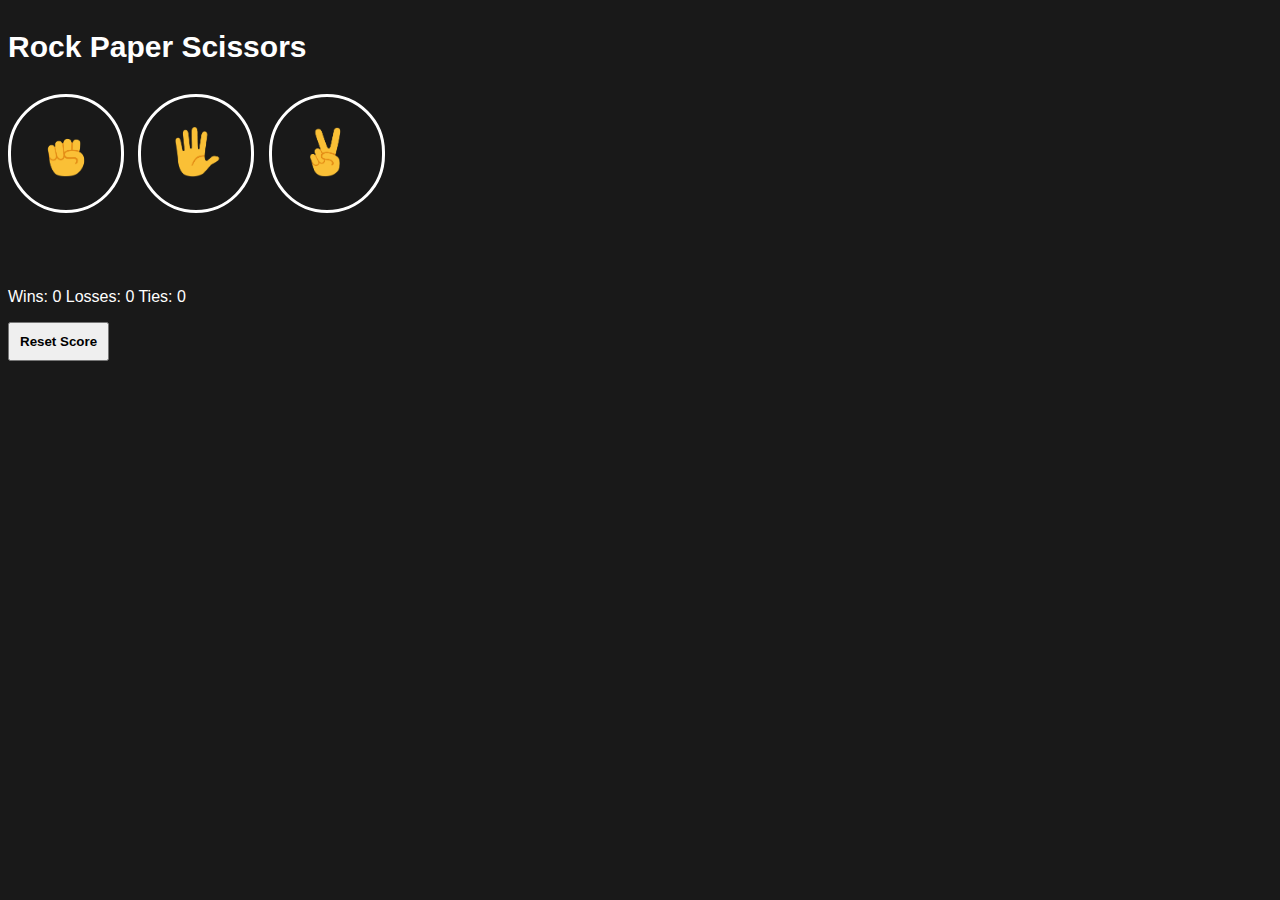
==== javaScript-course/html/06_Booleans(rps).html @ 226a0387 "first commit" ====
<!DOCTYPE html>
<html lang="en">
<head>
  <meta charset="UTF-8">
  <meta name="viewport" content="width=device-width, initial-scale=1.0">
  <title>Rock Paper Scissors</title>
  <link rel="stylesheet" href="\javaScript-course\css\rps.css">
</head>
<body>

  <p class="title">Rock Paper Scissors</p>

    <button class="move-button" onclick="playGame('rock')"><img class="paper-icon" src="\javaScript-course\icons\rock-emoji.png" alt="">
  
    </button>

    <button class="move-button" onclick="playGame('paper')"><img class="paper-icon" src="\javaScript-course\icons\paper-emoji.png" alt="">
    </button>
    
    <button class="move-button" onclick="playGame('scissors')"><img class="paper-icon" src="\javaScript-course\icons\scissors-emoji.png" alt="">
    </button>

  <p class = "js-Result"></p>

  <p class = "js-Moves"></p>

  <p class="js-Score"></p>
  
  <button class="js-resetScore" onclick="resetScore()">Reset Score</button>

  <br>
  <br>


  <script src="\javaScript-course\js\rps.js"></script>

</body>
</html>
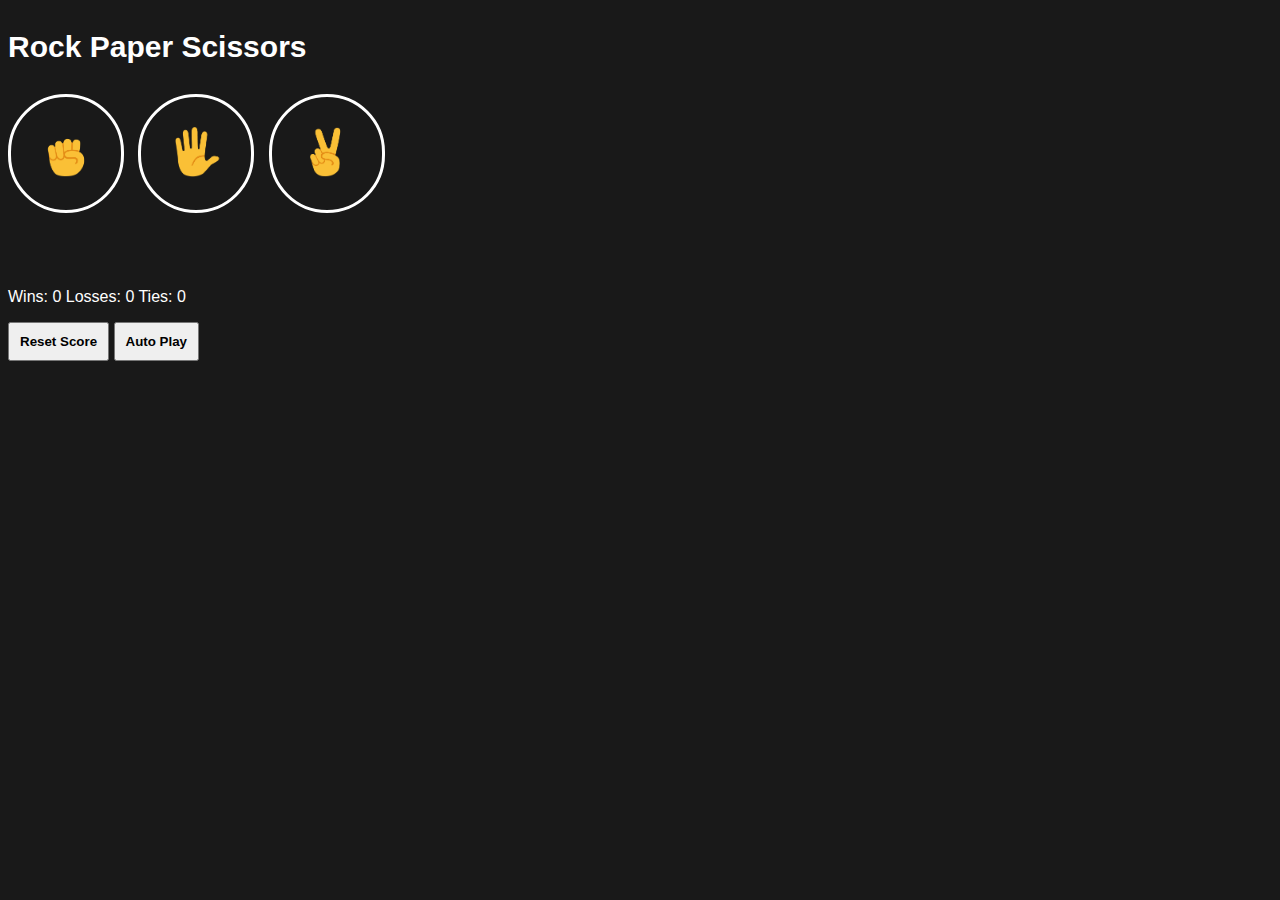
==== commit 7db27fac: "rps" ====
--- a/javaScript-course/html/06_Booleans(rps).html
+++ b/javaScript-course/html/06_Booleans(rps).html
@@ -27,6 +27,8 @@
   <p class="js-Score"></p>
   
   <button class="js-resetScore" onclick="resetScore()">Reset Score</button>
+  <button class="js-autoPlay" onclick="autoplay();">Auto Play</button>
+
 
   <br>
   <br>
